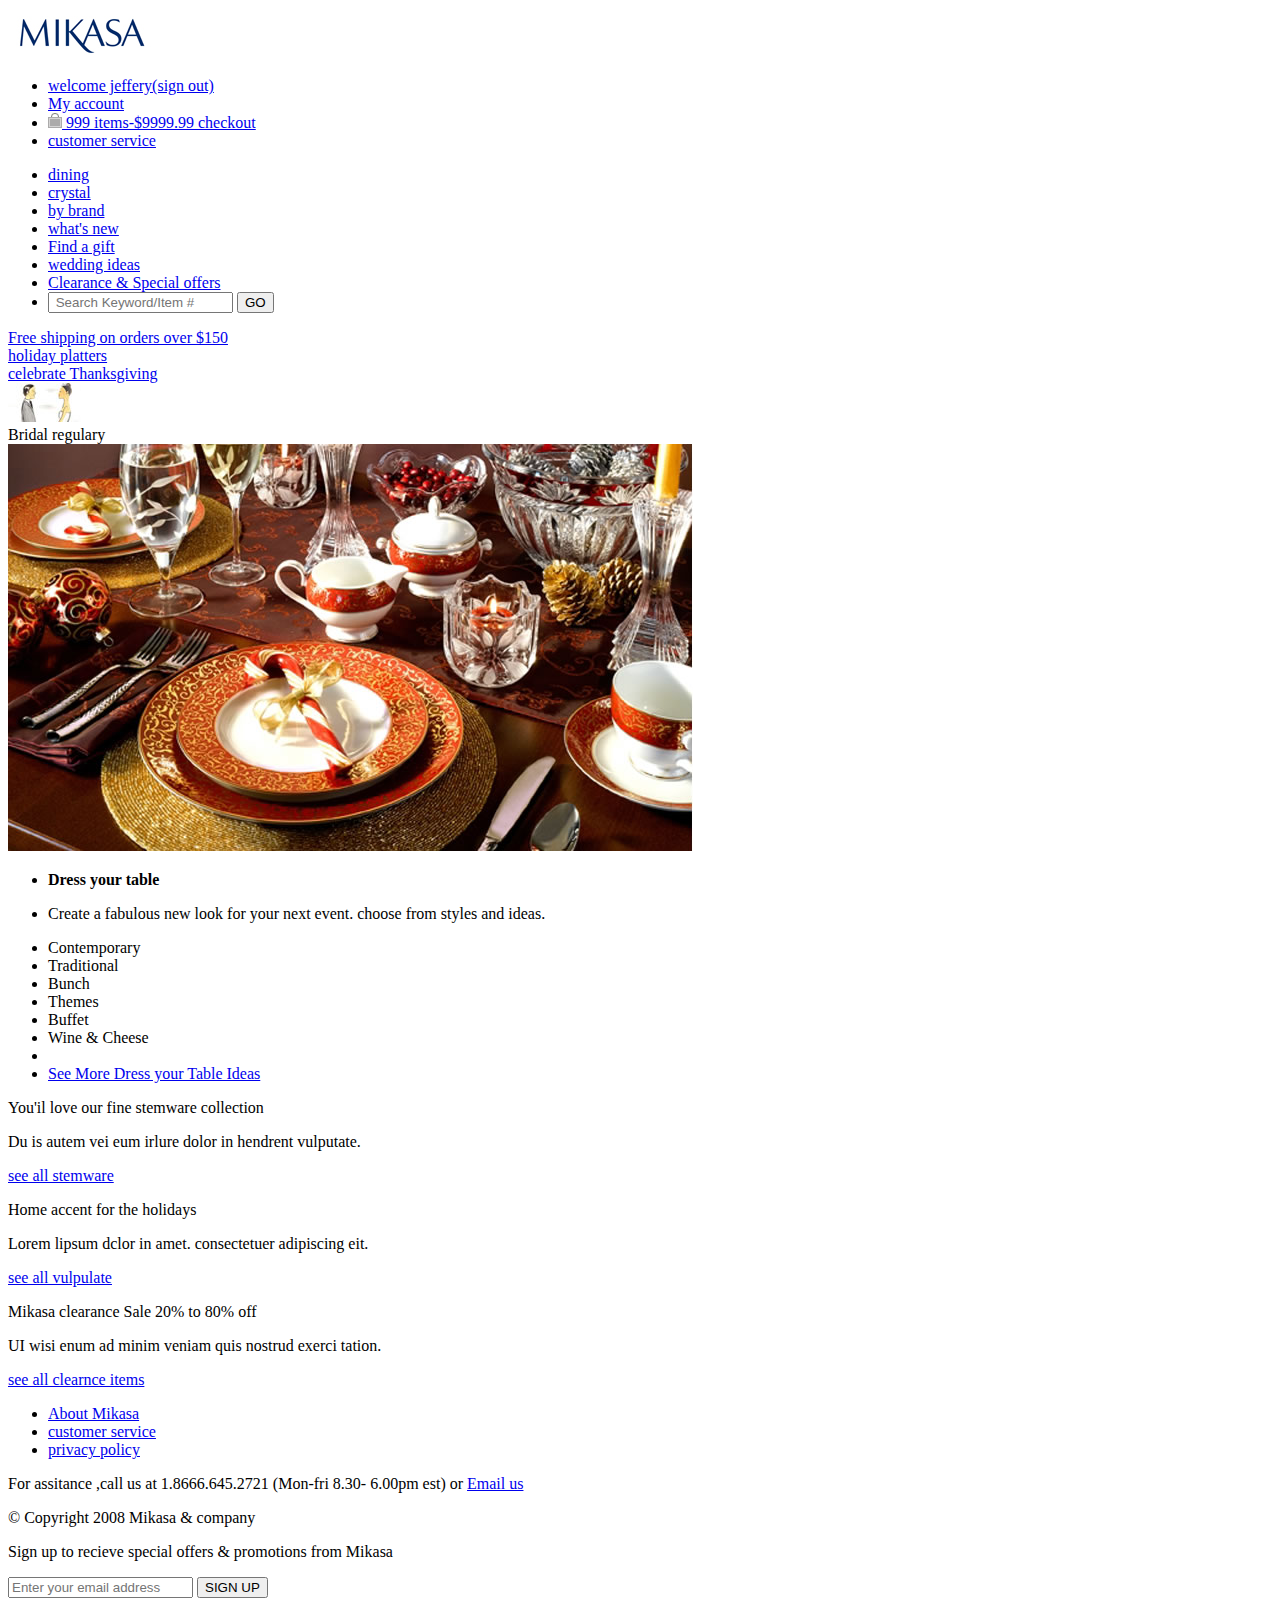
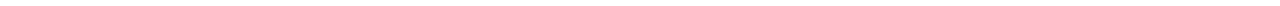
==== index.html @ 43999c34 "Add files via upload" ====
<!DOCTYPE html>
<html lang="en-us">

<head>
    <meta charset="UTF-8">

    <meta name="viewport" content="width=device-width, initial-scale=1.0">
    <link rel="stylesheet" href="../appcss/homepage.css">
    <title>MILKASA HOME PAGE</title>

</head>

<body>

    <diV class="header">
        <div class="logo">
            <img src="../photos/logo.png" alt="MIKASA">
        </div>
        <div class="userdetails">
            <ul>
                <li><a href="#">welcome jeffery(sign out)</a></li>
                <li><a href="#">My account</a></li>
                <li class="searchbar">

                    <a class="hh" href="#"><img src="../photos/icon_cart.png" alt="Cart" /> 999 items-$9999.99 <span
                            class="checkout">checkout</span></a>
                </li>
                <li><a href="#">customer service</a></li>
            </ul>
        </div>

    </diV>
    <div class="mikasamenu">
        <div Class="menu">

            <div>
                <ul>
                    <li><a href="#">dining</a></li>
                    <li><a href="#">crystal</a></li>
                    <li><a href="#">by brand</a></li>
                    <li><a href="#">what's new</a></li>
                    <li><a href="#">Find a gift</a></li>
                    <li><a href="#">wedding ideas</a></li>
                    <li><a href="#">Clearance & Special offers</a></li>
                    <li>
                        <input type="text" placeholder=" Search Keyword/Item #" name="search">
                        <button class="go" type="submit" type="button">GO</button>
                    </li>
                </ul>
            </div>

        </div>
    </div>
    <div class="specialoffers1">
        <div class="specialoffers">
            <div class="special">
                <li><a href="#">Free shipping on orders over $150</a></li>
                <li><a href="#">holiday platters</a></li>
                <li><a href="#">celebrate Thanksgiving</a></li>
                <li>
                    <img src="../photos/Untitled-5.jpg" alt="Cart" />
                    <div>Bridal regulary</div>

                </li>
            </div>
        </div>
    </div>


    <div class="bodypage">
        <div class="section">



            <div class="imagepart">
                <div><img src="../photos/Untitled-11.jpg" alt="plates" /></div>
                <div class="article1">
                    <ul>
                        <li><strong>Dress your table</strong></li>
                        <li>
                            <p>Create a fabulous new look for your next event. choose from styles and ideas.</p>
                        </li>
                        <li class="borderline">Contemporary</li>
                        <li class="borderline">
                            <c>Traditional
                        </li>
                        <li class="borderline">Bunch</li>
                        <li class="borderline">Themes</li>
                        <li class="borderline">Buffet</li>
                        <li class="borderline">Wine & Cheese</li>
                        <li></li>
                        <li><a href="#">See More Dress your Table Ideas</a></li>
                    </ul>
                </div>
            </div>



            <div>
                <div class="mikasaoffers">
                    <div class="container-glass">
                        <div class="container">
                           <diV>
                                <p class="heading">You'il love our fine stemware collection</p>
                                <p class="description">Du is autem vei eum irlure dolor in hendrent vulputate.</p>
                                <a href="#">see all stemware</a>
                           </diV>
                        </div>
                    </div>
                    <div class="container-plates">
                        <div class="container">
                            <div>
                                <p class="heading">Home accent for the holidays</p>
                                <p class="description">Lorem lipsum dclor in amet. consectetuer adipiscing eit.</p>
                                <a href="#">see all vulpulate</a> 
                           </div>
                        </div>
                    </div>
                    <div class="framephoto1">
                        <div class="container1" >
                            <div>
                                <p class="heading">Mikasa clearance Sale 20% to 80% off </p>                              
                                <p class="description">UI wisi enum ad minim veniam quis nostrud exerci tation.</p>
                                <a href="#">see all clearnce items</a>
                            </div>
                        </div>
                    </div>

                </div>

            </div>

            <div class="footer">
                <div class="contactdetails">
                    <ul>
                        <li><a href="#">About Mikasa</a></li>
                        <li><a href="#">customer service</a></li>
                        <li><a href="#">privacy policy</a></li>
                    </ul>

                    <p>For assitance ,call us at 1.8666.645.2721 (Mon-fri 8.30- 6.00pm est) or <a href="#email">Email
                            us</a></p>
                    <p> &copy; Copyright 2008 Mikasa & company</p>

                </div>
                <div class="usermaildetails">
                    <p> Sign up to recieve special offers & promotions from Mikasa</p>
                    <form action="/action_page.php">
                        <input type="text" placeholder="Enter your email address" name="search">
                        <button class="signup" type="submit">SIGN UP</button>
                    </form>

                </div>
            </div>
        </div>
    </div>
</body>
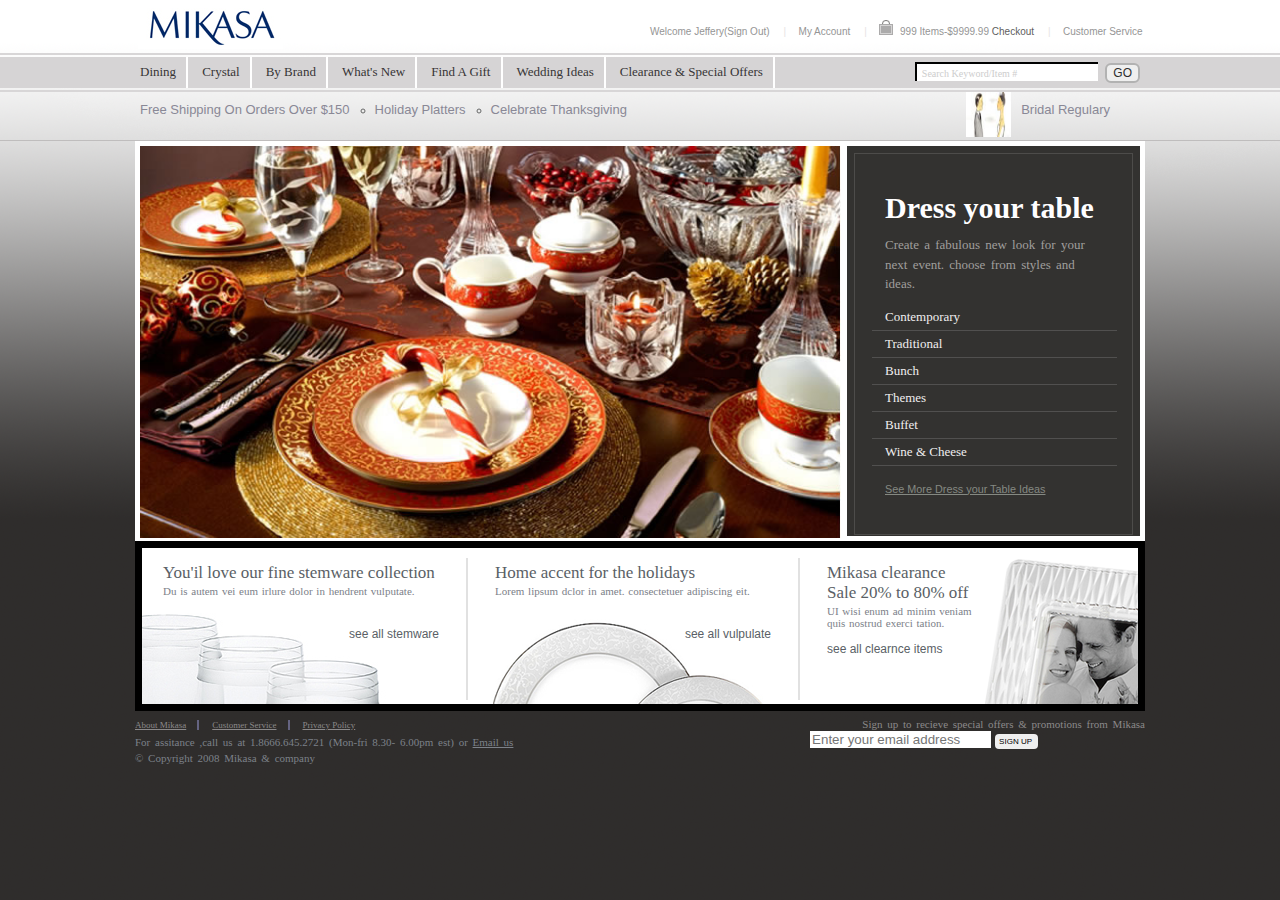
==== commit 83e23146: "Add files via upload" ====
--- a/index.html
+++ b/index.html
@@ -5,7 +5,7 @@
     <meta charset="UTF-8">
 
     <meta name="viewport" content="width=device-width, initial-scale=1.0">
-    <link rel="stylesheet" href="../appcss/homepage.css">
+    <link rel="stylesheet" href="index.css">
     <title>MILKASA HOME PAGE</title>
 
 </head>
@@ -14,7 +14,7 @@
 
     <diV class="header">
         <div class="logo">
-            <img src="../photos/logo.png" alt="MIKASA">
+            <img src="./logo.png" alt="MIKASA">
         </div>
         <div class="userdetails">
             <ul>
@@ -22,7 +22,7 @@
                 <li><a href="#">My account</a></li>
                 <li class="searchbar">
 
-                    <a class="hh" href="#"><img src="../photos/icon_cart.png" alt="Cart" /> 999 items-$9999.99 <span
+                    <a class="hh" href="#"><img src="./icon_cart.png" alt="Cart" /> 999 items-$9999.99 <span
                             class="checkout">checkout</span></a>
                 </li>
                 <li><a href="#">customer service</a></li>
@@ -58,7 +58,7 @@
                 <li><a href="#">holiday platters</a></li>
                 <li><a href="#">celebrate Thanksgiving</a></li>
                 <li>
-                    <img src="../photos/Untitled-5.jpg" alt="Cart" />
+                    <img src="./Untitled-5.jpg" alt="Cart" />
                     <div>Bridal regulary</div>
 
                 </li>
@@ -73,7 +73,7 @@
 
 
             <div class="imagepart">
-                <div><img src="../photos/Untitled-11.jpg" alt="plates" /></div>
+                <div><img src="./Untitled-11.jpg" alt="plates" /></div>
                 <div class="article1">
                     <ul>
                         <li><strong>Dress your table</strong></li>
@@ -145,10 +145,10 @@
                 </div>
                 <div class="usermaildetails">
                     <p> Sign up to recieve special offers & promotions from Mikasa</p>
-                    <form action="/action_page.php">
+                    
                         <input type="text" placeholder="Enter your email address" name="search">
                         <button class="signup" type="submit">SIGN UP</button>
-                    </form>
+                    
 
                 </div>
             </div>
--- a/index.css
+++ b/index.css
@@ -0,0 +1,461 @@
+body{  
+    
+    background-image: url("./background.png");
+} 
+*{
+    border :0px;
+    margin: 0px;
+    list-style-type: none;
+    box-sizing: border-box;
+    text-decoration:none;
+}
+
+.header {
+   margin:auto;
+   min-width:1005px;
+   max-width:1005px;
+           
+     
+}
+.logo{
+   
+    display: inline;
+    width: fit-content;
+}
+.userdetails{
+    display: inline;
+    float: right;
+
+}
+.userdetails ul{
+    list-style-type: none;
+    padding-left: 0px;
+    margin: 20px 0px 4px 0px; 
+      
+}
+.userdetails ul li a{
+    position: relative;
+    text-decoration: none;
+    color: #959595;
+    font-family:Arial, Helvetica, sans-serif;
+    font-size:10px;
+    text-transform: capitalize;
+    text-align: center;
+    padding-left: 15px; 
+        
+}
+.userdetails ul li:first-child a{
+    border: none;
+}
+.userdetails ul li{
+    display:inline; 
+    padding-left: 10px;  
+}
+
+
+.userdetails ul li a::before {
+    content: "|";
+    position: absolute;
+    left: 0;
+    top: 0;
+    bottom: 0;
+    color:#e7e4e4;
+
+
+  }
+  .userdetails ul li:first-child a::before{
+    
+    content: "";
+  }
+
+.checkout{
+    text-decoration: none;
+    color: #5e5d5d;
+    font-family:sans-serif;
+    font-size:10px;
+    text-transform: capitalize;
+    text-align: center; 
+
+}
+.mikasamenu{
+    border-top:2px solid #D8D6D7 ;
+    border-bottom:2px solid #D8D6D7 ;
+}
+
+.menu{
+    margin:2px 0px;
+    background-color: #D6D4D5;
+    min-height:25px;
+
+}
+
+.menu div{
+    margin:auto;
+    max-width:1000px;
+}
+.menu div ul {
+   padding:0px;
+}
+.menu div ul li{
+    list-style-type:none;
+    display:inline-block;
+    border-right:2px solid white;
+    padding:5px 0px 8px 0px ;
+    
+
+}
+.go{
+    margin-left: 3px;
+    border-radius:6px;
+    font-size:12px;
+    border:solid;
+    border: 2px solid #B2B2B2;
+    color: #2E2E2E;
+    cursor: pointer;
+}
+.menu input[type=text]{
+    border-top:2px solid black;
+    border-left:2px solid black;
+    outline: none;
+}
+
+
+.menu ::placeholder{
+    font-size:10px;
+    color:#CDCDCD;
+    font-family: Tanseek Modern Arabic Light;
+}
+.menu div ul li:last-child{
+    float:right;
+    margin:0px;
+    border: 0px;
+}
+.menu div ul li a{
+    text-decoration: none;
+    font-family: Avenir Next Regular;
+    font-size: 13px;
+    font-weight:5px;
+    color:#363435;
+    padding:5px 10px 10px 10px;
+    text-transform: capitalize;
+    justify-content: center;
+}
+.menu div ul li:first-child a  {
+    padding-left:0px;
+}
+
+.specialoffers1{
+
+    min-height:48px;
+    
+}
+
+.special li{
+    list-style-type: circle;
+    float:left;
+    text-transform: capitalize;
+    padding:10px 25px 10px 0px;
+    color: rgb(103, 104, 104);
+    font-family:sans-serif;
+    font-size:12.5px;
+}
+
+.specialoffers{
+    margin:auto;
+    display:block;
+    max-width:1000px ;
+}
+.special li:first-child{
+    list-style-type: none;
+}
+.special li:last-child{
+    float:right;
+    list-style-type: none;
+    padding:0px;
+    margin-right:5px ;
+}
+
+.special li div{
+    float:right;
+    padding:10px 25px 10px 10px;
+    font-size:13px;
+    font-family:sans-serif;
+    color:#898896;
+    cursor: pointer;
+}
+.special li a{
+    font-size:13px;
+    font-family:sans-serif;
+    color:#898896;
+
+
+}
+.special li img{
+    height:45px;
+    width:45px;
+}
+
+/*...........................*/
+.bodypage{
+    border-top:1px solid #bfbdbd;
+}
+
+.section{
+    margin:auto;
+    min-width:1010px;
+    max-width:1010px
+}
+
+.imagepart{
+    display:flex;
+    max-height: 400px;
+    border: 3px solid white;
+}
+.imagepart img{
+    height:392px;
+    width:701px;
+}
+.imagepart div:first-child{
+    max-height: 400px;
+    border: 2px solid #FFF;
+    
+}
+
+.article1{
+    border: 2px solid  #FFF;
+    border-left:4px solid #FFF;
+    background-color: #333230;
+    float:right;
+    
+   
+}
+.article1 ul{
+    margin:7px;
+    border:1px solid #4D4C4A;
+    min-height:auto;
+    padding:32px 15px 32px 17px;
+    max-width: 100%;   
+}
+.article1 ul li strong{
+    font-size: 30px;
+    color:#FFFEFF;
+    font-family:  carmen Sans Regular;
+    padding:10px 13px 0px 0px;
+
+     
+
+}
+.article1 ul li P{
+    font-size:13px;
+    margin-bottom:5px;
+    color:#A09F9D;
+    border-right:15px;
+    padding-right:3px;
+    line-height:1.5;
+    word-spacing:2px;
+    margin-right:7px;
+    
+}
+.borderline{
+    padding-bottom:2px;
+    border-bottom:1px solid #51504F;
+    
+}
+.article1 ul li {
+    padding: 5px 0px 5px 13px;
+    color: #F0EEEF;
+    font-size:13px;
+    font-family:Avenir Next Regular;
+
+}
+
+.article1 ul li a{
+    color:#858982;
+    padding:4px 0px 2px 0px;
+    font-size: smaller;
+    font-family:sans-serif;
+    text-decoration: underline;
+    
+}
+.article1 hr{
+    background-color:#504f4D;
+    height:1px;
+    margin:1px;
+}
+/*..............*/
+.mikasaoffers{
+    display:flex;
+    border:7px solid black;
+    background-color:#FFF;
+    max-height:170px;
+}
+
+.container-glass{
+    background-image: url("./promo_glass.png");
+    background-repeat: no-repeat;
+    
+    
+}  
+.container{
+    margin: 6px;
+    border-right:2px solid #E1E1E1;
+    height:142px;
+    width:320px;
+   
+}
+.container div{
+    margin:10px 10px 0px 5px;
+    padding:5px 5px 0px 10px;
+   
+    
+
+}
+.heading{
+ 
+    font-size:17px;
+    color: #5A5F66;
+    font-weight:7px;
+    font-family: Avenir Next Regular;
+
+}
+
+.container div a{
+    float: right;
+    margin-right:12px;
+    margin-top:20px;
+    color: #5A5F66;
+    font-size:12px;
+    font-family: sans-serif;
+   
+}
+.description{
+    font-size:11px;
+    color:#7C8189;
+    margin-top:2px;
+    word-spacing:1px;
+    margin-bottom:10px;
+
+}
+.container-plates{
+    background-image: url("./promo_plates.png");
+    
+    background-position-y:32px;  
+    
+    background-repeat: no-repeat;
+     
+   
+
+}
+.framephoto1{
+    background-image: url("./promo_album.png");
+    background-repeat: no-repeat;
+    background-position-x:140px;
+
+
+}
+.container1{
+    margin: 6px;
+    height:142px;
+    width:320px;
+   
+}
+.container1 div {
+    width:160px;
+}
+.container1 div{
+    margin:10px 10px 0px 5px;
+    padding:5px 5px 0px 10px; 
+
+}
+.container1 div a{
+   
+    color: #5A5F66;
+    font-size:12px;
+    font-family: sans-serif;
+   
+}
+
+
+
+/* footer */
+.contactdetails{
+    max-width: fit-content;
+    min-height:100px;
+}
+.contactdetails  ul{
+    padding:0px;
+}
+.contactdetails  ul li{
+    padding-right:7px;
+    display: inline-block;
+}
+.contactdetails  ul  li a{
+    text-transform: capitalize;
+    color: #8B898A;
+    font-size: 9px;
+    border-left: 2px solid #656482;
+    padding-left: 13px;
+    text-decoration: underline;
+}
+.contactdetails ul li:first-child  a{
+    border-left:none;
+    padding-left: 0px;
+}
+.footer p{
+    color:#7C8189;
+    font-size:11px;
+    padding-top:4px;
+    word-spacing:2px;
+}
+.usermaildetails{
+    text-align: right;
+    flex:1;
+}
+.footer{
+    margin-top:3px;
+    display:flex;
+    
+
+}
+
+.usermaildetails p{
+    font-size: 11px;
+    color: #8B898A;   
+}
+.usermaildetails form{
+    padding-top: 5px;
+}
+.usermaildetails form input[type=text]{
+    font-size: 8px;
+    color:#000000;
+    font-weight: 2px;
+    padding:3px 25px 3px 3px;
+    
+}
+.signup{
+    border-radius:4px;
+    font-size: 8px;
+    color: #000000;
+    font-weight:4px;
+    padding:3px 6px 3px 4px;
+    margin-right:107px;
+    cursor: pointer;
+   
+}
+.contactdetails a{
+    color: #7C8189;
+    text-decoration: underline;
+}
+.hh img{
+    margin-right:4px;
+}
+
+
+
+
+
+
+
+
+
+
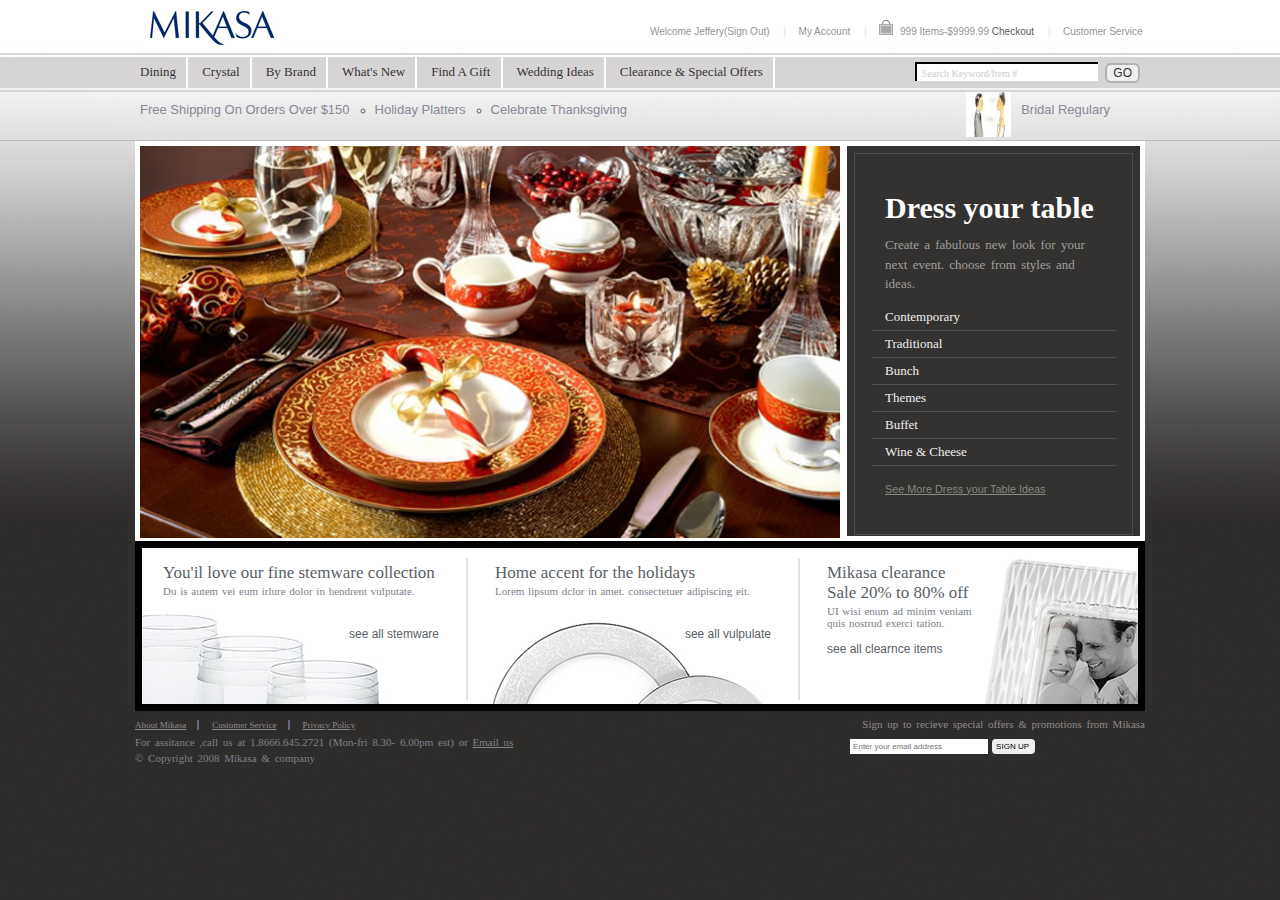
==== commit 946e045e: "Add files via upload" ====
--- a/index.html
+++ b/index.html
@@ -145,10 +145,10 @@
                 </div>
                 <div class="usermaildetails">
                     <p> Sign up to recieve special offers & promotions from Mikasa</p>
-                    
+                    <form action="/action_page.php">
                         <input type="text" placeholder="Enter your email address" name="search">
                         <button class="signup" type="submit">SIGN UP</button>
-                    
+                    </form>
 
                 </div>
             </div>
--- a/index.css
+++ b/index.css
@@ -372,6 +372,7 @@
     color: #5A5F66;
     font-size:12px;
     font-family: sans-serif;
+    
    
 }
 
@@ -430,6 +431,7 @@
     color:#000000;
     font-weight: 2px;
     padding:3px 25px 3px 3px;
+    outline: none;
     
 }
 .signup{
@@ -438,7 +440,7 @@
     color: #000000;
     font-weight:4px;
     padding:3px 6px 3px 4px;
-    margin-right:107px;
+    margin-right:110px;
     cursor: pointer;
    
 }
